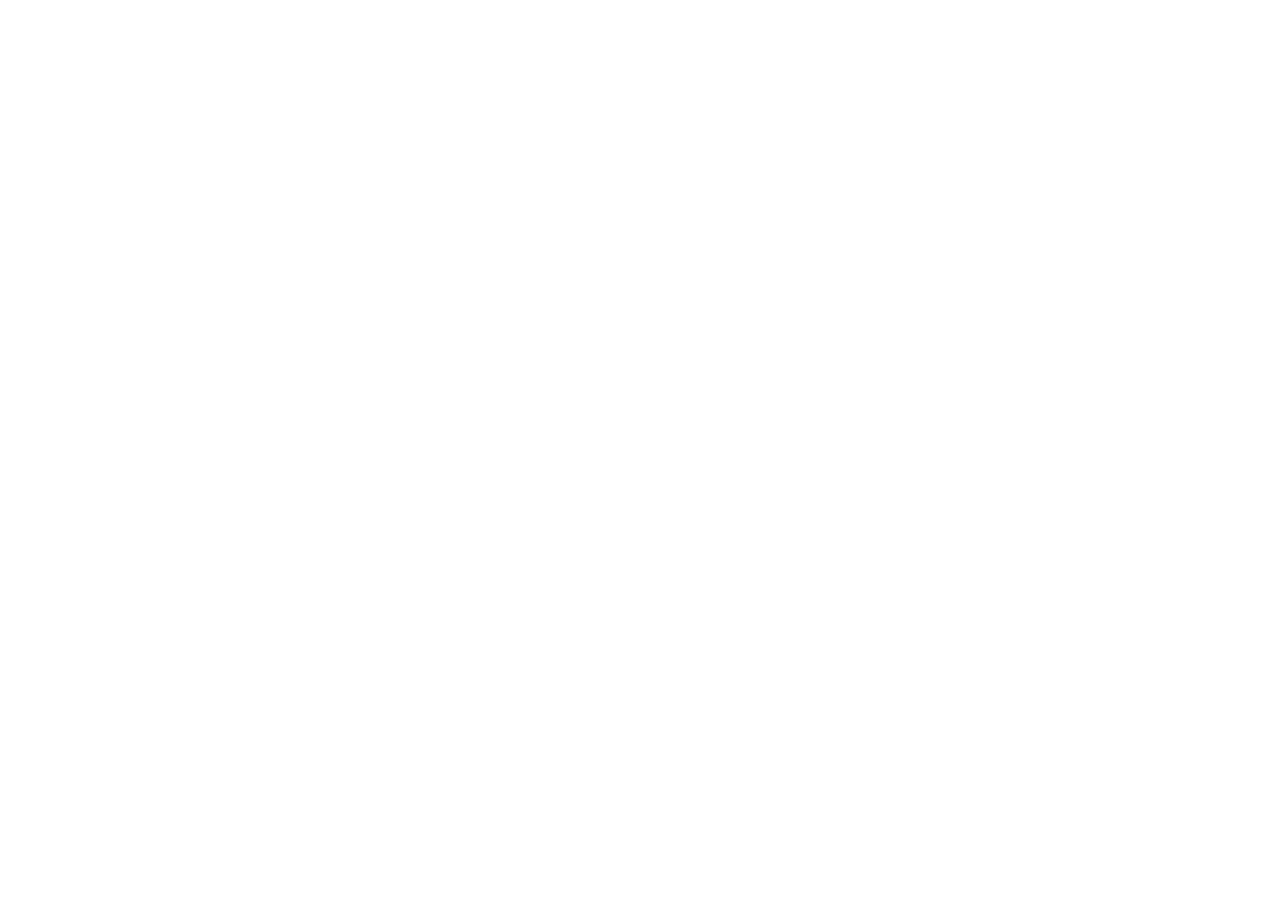
==== PT.html @ fd0562c5 "Add files via upload" ====
<!DOCTYPE html>
<html lang="en">
<head>
    <meta charset="UTF-8">
    <meta name="viewport" content="width=device-width, initial-scale=1.0">
    <title>Looping Video Prototype</title>
    <link rel="stylesheet" href="style.css">
</head>
<body>
    <div class="video-container">
        <video id="loopVideo" autoplay loop muted>
            <source src="path/to/your/video.mp4" type="video/mp4">
            Your browser does not support the video tag.
        </video>
    </div>
    <script src="script.js"></script>
</body>
</html>
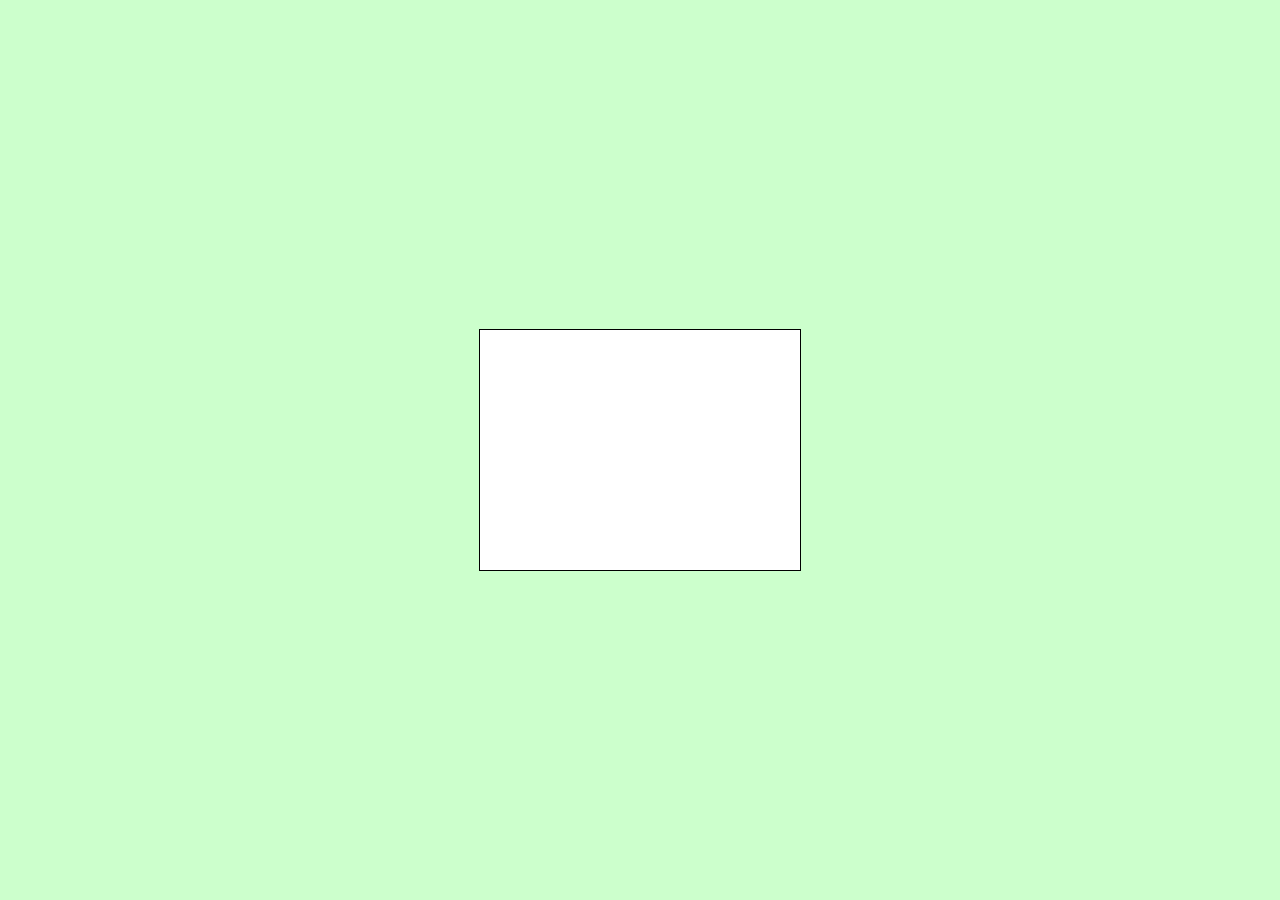
==== commit cbae8780: "Update PT.html" ====
--- a/PT.html
+++ b/PT.html
@@ -3,16 +3,12 @@
 <head>
     <meta charset="UTF-8">
     <meta name="viewport" content="width=device-width, initial-scale=1.0">
-    <title>Looping Video Prototype</title>
-    <link rel="stylesheet" href="style.css">
+    <title>My Styled Page</title>
+    <link rel="stylesheet" href="PT.css">
 </head>
 <body>
-    <div class="video-container">
-        <video id="loopVideo" autoplay loop muted>
-            <source src="path/to/your/video.mp4" type="video/mp4">
-            Your browser does not support the video tag.
-        </video>
+    <div class="container">
+        <div class="box"></div>
     </div>
-    <script src="script.js"></script>
 </body>
-</html>+</html>
--- a/PT.css
+++ b/PT.css
@@ -0,0 +1,25 @@
+/* 전체 페이지에 적용되는 기본 스타일 */
+body, html {
+    height: 100%;
+    margin: 0;
+    padding: 0;
+    /* 연한 연두색 배경 설정 */
+    background-color: #ccffcc;
+}
+
+/* 가운데 정렬을 위한 컨테이너 */
+.container {
+    display: flex;
+    justify-content: center;
+    align-items: center;
+    height: 100%;
+}
+
+/* 네모 박스 스타일 */
+.box {
+    width: 320px; /* 너비 */
+    height: 240px; /* 높이 */
+    background-color: white; /* 배경색 */
+    border: 1px solid #000; /* 테두리 */
+}
+
